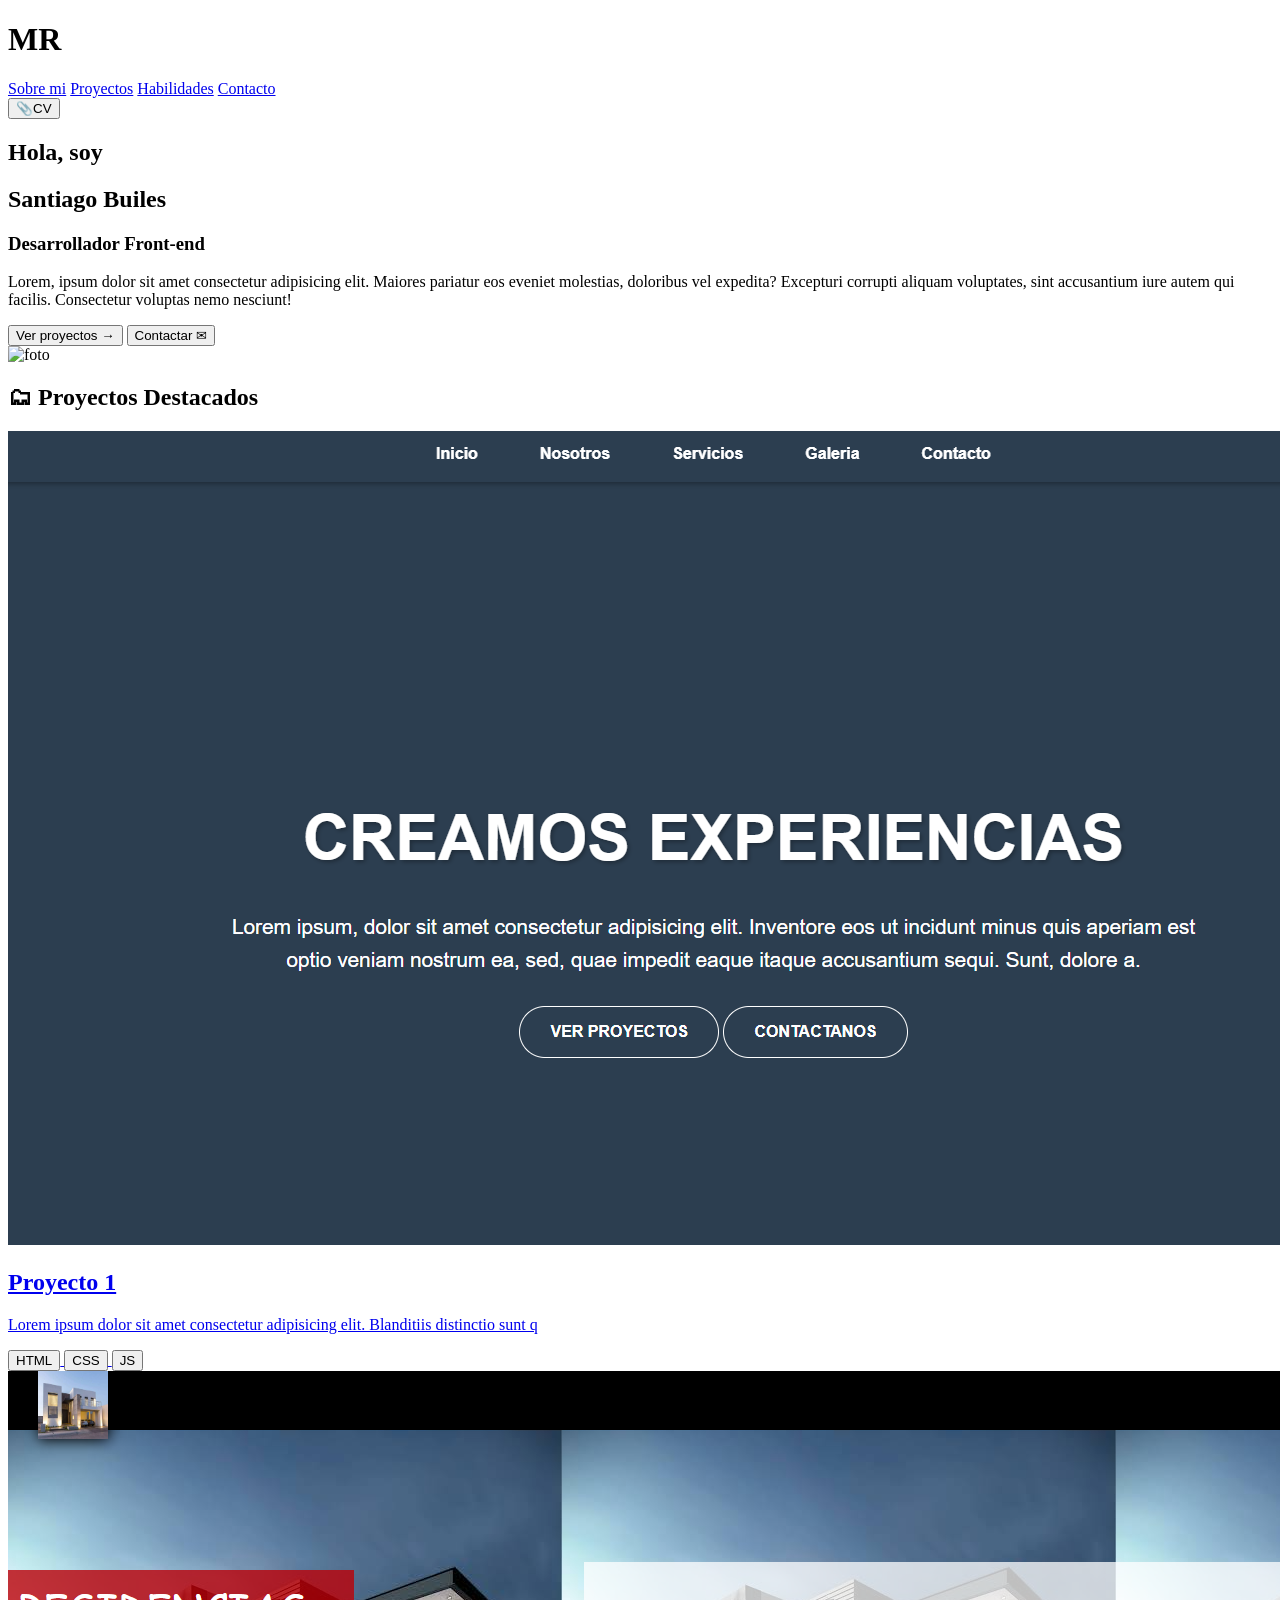
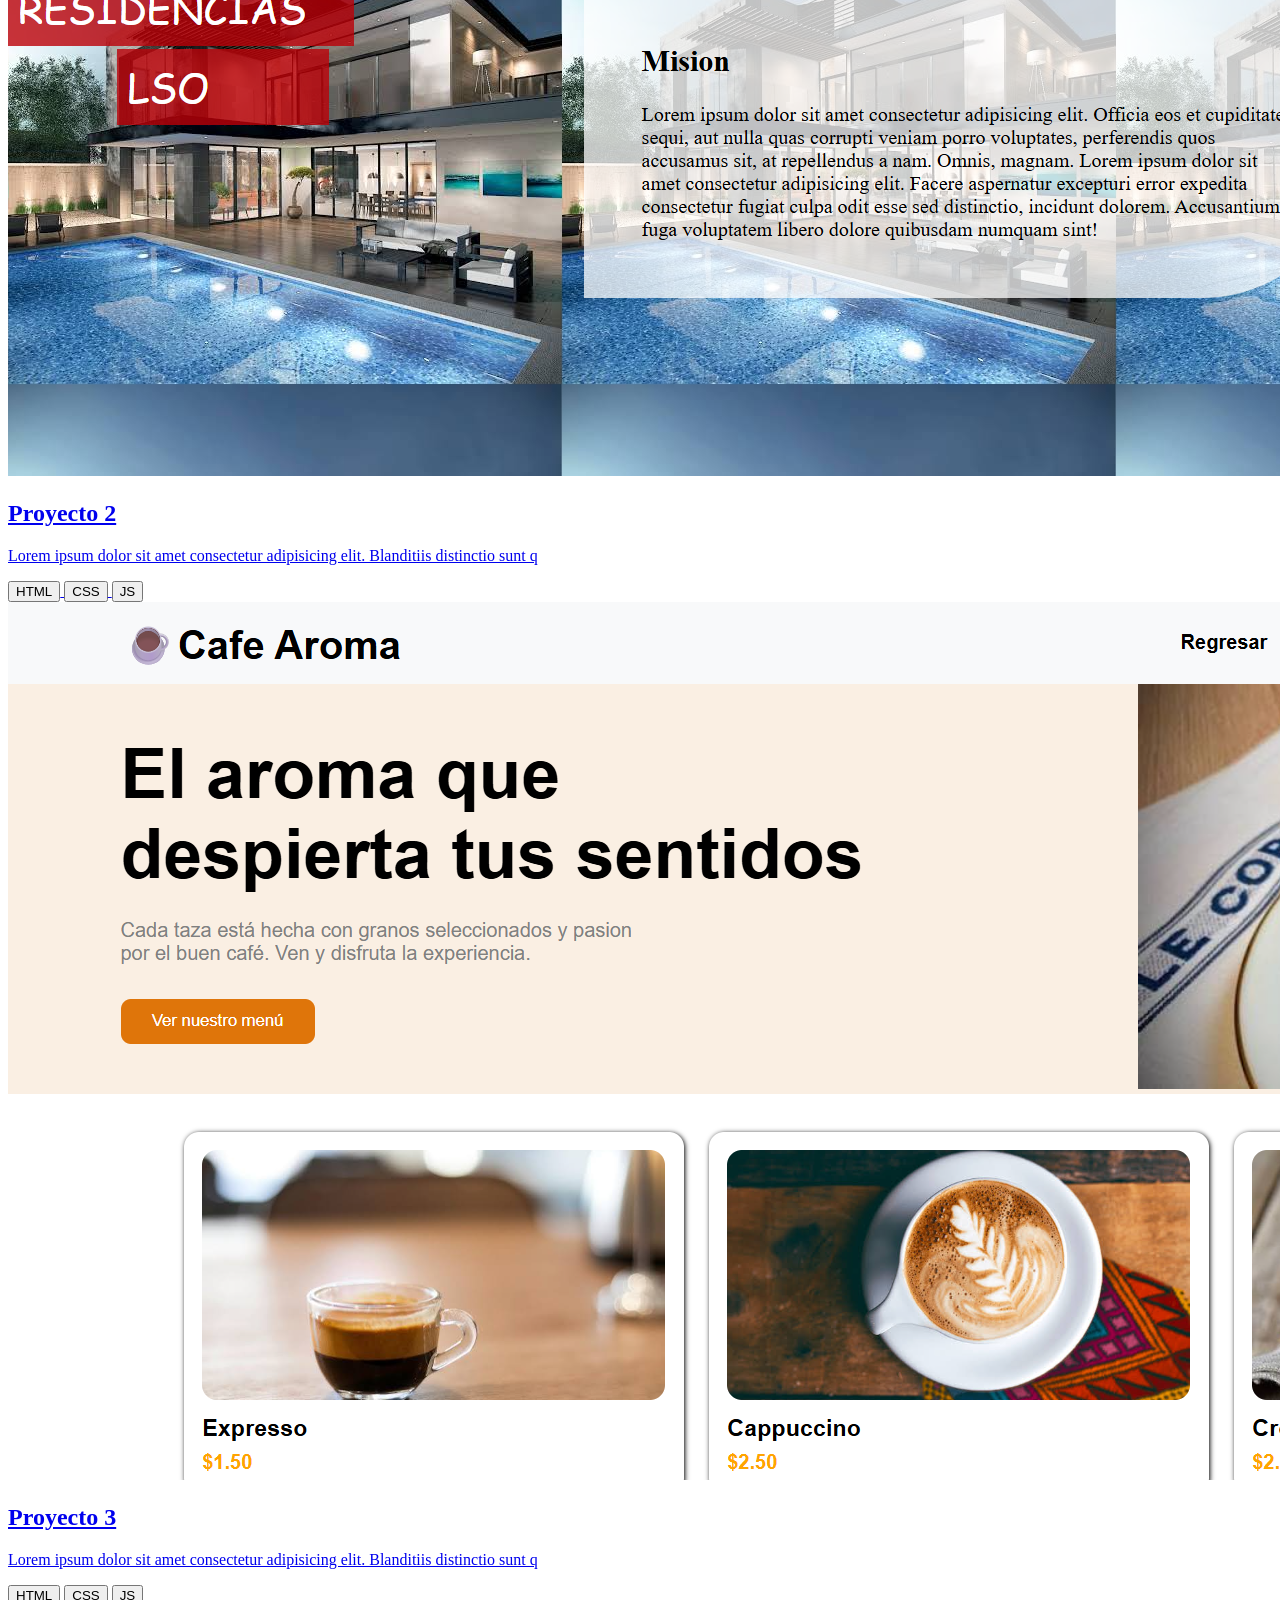
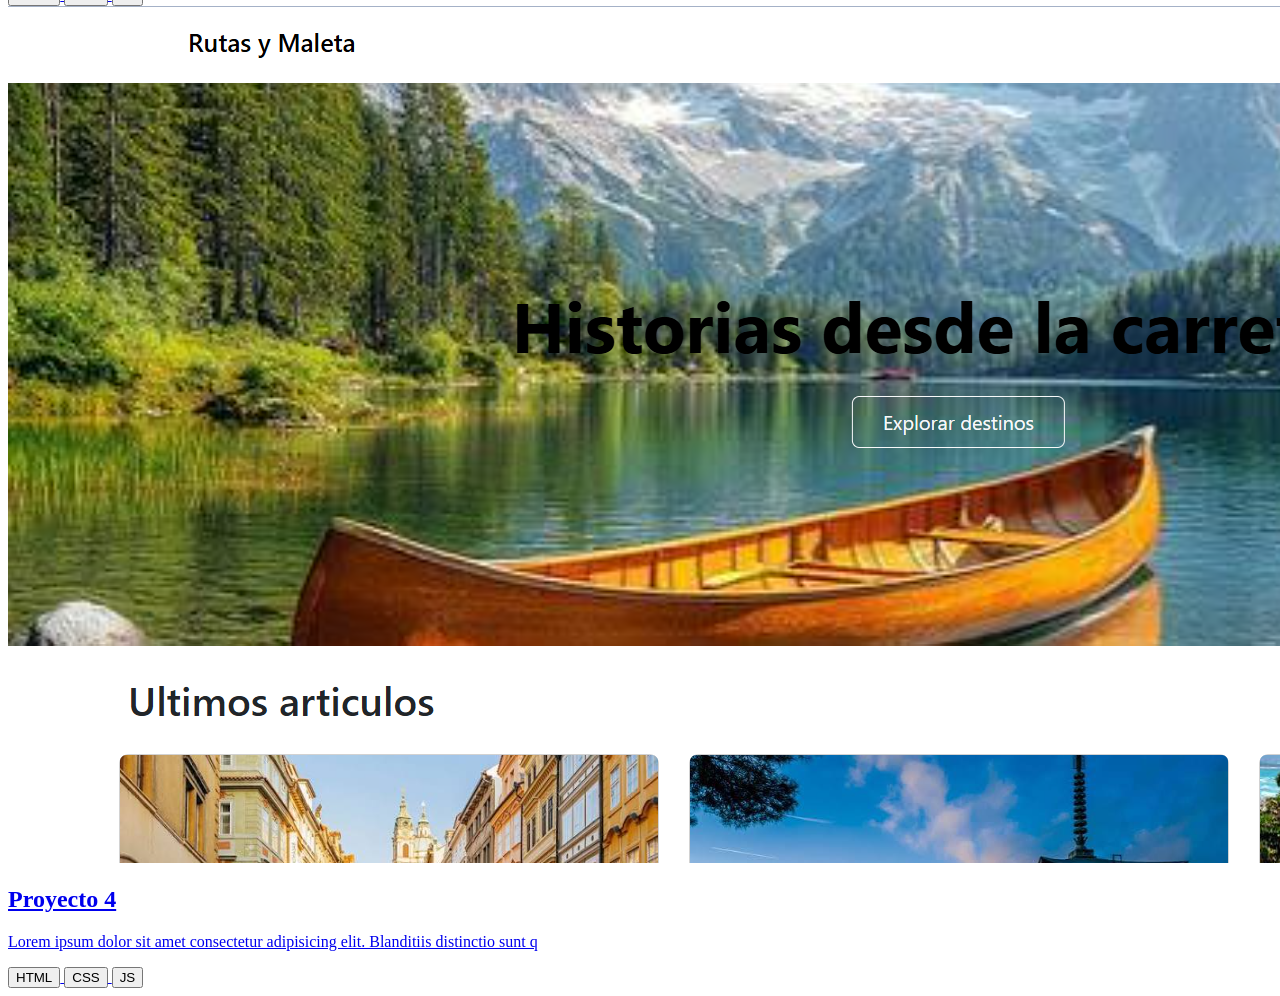
==== index.html @ 298c89ac "proyecto-final" ====
<!doctype html>
<html>
  <head>
    <meta charset="UTF-8" />
    <meta name="viewport" content="width=device-width, initial-scale=1.0" />
    <script src="https://cdn.jsdelivr.net/npm/@tailwindcss/browser@4"></script>
  </head>
  <body class="bg-slate-950">
    <header class="cabeza bg-slate-900 flex flex-col md:flex-row p-5 justify-between items-center">
        <h1 class="text-3xl font-bold text-indigo-400 ml-0 md:ml-6">MR</h1>
        <div class="px-2 md:px-8 p-2 flex flex-col md:flex-row gap-4 md:gap-10 text-white items-center">
            <a href="#">Sobre mi</a>
            <a href="#">Proyectos</a>
            <a href="#">Habilidades</a>
            <a href="#">Contacto</a>
        </div>
        <button class="bg-purple-700 c-p text-white cursor-pointer py-2 pr-6 pl-5 mr-0 md:mr-6 rounded-md cursor-pointer transition delay-150 duration-300 ease-in-out hover:-translate-y-1 hover:scale-110 hover:bg-purple-600">📎CV</button>
    </header>

    <main class="flex flex-col md:flex-row p-5 justify-between ml-0 md:ml-50 mt-8 md:mt-12">
        <div class="pl-5 md:pl-0">
            <h2 class="pt-5 text-5xl md:text-8xl text-white">Hola, soy</h2>
            <h2 class="pt-5 text-indigo-700 text-5xl md:text-8xl">Santiago Builes</h2>
            <h3 class="mt-5 text-2xl md:text-4xl text-gray-400">Desarrollador Front-end</h3>
            <p class="mt-5 text-gray-400 max-w-[600px]">Lorem, ipsum dolor sit amet consectetur adipisicing elit. Maiores pariatur eos eveniet molestias, doloribus vel expedita? Excepturi corrupti aliquam voluptates, sint accusantium iure autem qui facilis. Consectetur voluptas nemo nesciunt!</p>
            <button class="bg-purple-700 c-p text-white cursor-pointer p-1 px-5 mr-6 rounded-md mt-5 cursor-pointer transition delay-150 duration-300 ease-in-out hover:-translate-y-1 hover:scale-110 hover:bg-purple-600" >Ver proyectos &rarr;</button>
            <button class="bg-purple-700 c-p text-white cursor-pointer p-1 px-5 mr-6 rounded-md mt-5 cursor-pointer transition delay-150 duration-300 ease-in-out hover:-translate-y-1 hover:scale-110 hover:bg-purple-600" >Contactar ✉</button>
        </div>
        <div class="mr-0 md:mr-60 mt-8 md:mt-1">
            <img src="https://encrypted-tbn0.gstatic.com/images?q=tbn:ANd9GcRfjtGvdcDXhvvVWgjNWR7G-bfWseWvP9y0RN5_wyg1rg&s=10" alt="foto" class="rounded-full">
        </div>
    </main>

    <section class=" text-white ml-4">
        
        <h2 class="font-bold text-white ml-4 md:ml-50 mt-12 mb-10 text-3xl">🗂 Proyectos Destacados</h2>
        <div class="flex flex-col md:flex-row gap-10 justify-content-center pb-10 ml-7 md:ml-51">
            <a href="p1/index.html" class="cursor-pointer delay-150 duration-300 ease-in-out hover:-translate-y-1 hover:scale-105 hover:brightness-110">
                <div class="w-85 bg-slate-900 shadow-xl/60 shadow-slate-500/50 inset-shadow-sm inset-shadow-slate-500/60 p-4 rounded-md">
                    <img src="images/proyecto 1.png" alt="p1" class="rounded-md h-45">
                    <h2 class="pt-5 font-bold text-xl mb-3">Proyecto 1</h2>
                    <p class="text-gray-400 mb-3">Lorem ipsum dolor sit amet consectetur adipisicing elit. Blanditiis distinctio sunt q</p>
                    <div class="flex gap-5">
                        <button class="border border-orange-500 text-orange-500 px-2 cursor-pointer transition delay-150 duration-300 ease-in-out hover:-translate-y-1 hover:scale-110">HTML</button>
                        <button class="border border-blue-500 text-blue-500 px-2 cursor-pointer transition delay-150 duration-300 ease-in-out hover:-translate-y-1 hover:scale-110">CSS</button>
                        <button class="border border-yellow-500 text-yellow-500 px-2 cursor-pointer transition delay-150 duration-300 ease-in-out hover:-translate-y-1 hover:scale-110">JS</button>
                    </div>
                </div>
            </a>
            <a href="p2/index.html" class="transition delay-150 duration-300 ease-in-out hover:-translate-y-1 hover:scale-105 hover:brightness-110">
                <div class=" w-85 bg-slate-900 shadow-xl/60 shadow-slate-500/50 inset-shadow-sm inset-shadow-slate-500/60 p-4 rounded-md">
                    <img src="images/Proyecto 2.png" alt="p2" class="rounded-md w-100 h-45">
                    <h2 class="pt-5 font-bold text-xl mb-3">Proyecto 2</h2>
                    <p class="text-gray-400 mb-3">Lorem ipsum dolor sit amet consectetur adipisicing elit. Blanditiis distinctio sunt q</p>
                    <div class="flex gap-5">
                        <button class="border border-orange-500 text-orange-500 px-2 cursor-pointer transition delay-150 duration-300 ease-in-out hover:-translate-y-1 hover:scale-110">HTML</button>
                        <button class="border border-blue-500 text-blue-500 px-2 cursor-pointer transition delay-150 duration-300 ease-in-out hover:-translate-y-1 hover:scale-110">CSS</button>
                        <button class="border border-yellow-500 text-yellow-500 px-2 cursor-pointer transition delay-150 duration-300 ease-in-out hover:-translate-y-1 hover:scale-110">JS</button>
                    </div>
                </div>
            </a>
            <a href="p3/index.html" class="transition delay-150 duration-300 ease-in-out hover:-translate-y-1 hover:scale-105 hover:brightness-110">
                <div class="w-85 bg-slate-900 shadow-xl/60 shadow-slate-500/50 inset-shadow-sm inset-shadow-slate-500/60 p-4 rounded-md">
                    <img src="./images/proyecto 3.png" alt="p3" class="rounded-md h-45">
                    <h2 class="pt-5 font-bold text-xl mb-3">Proyecto 3</h2>
                    <p class="text-gray-400 mb-3">Lorem ipsum dolor sit amet consectetur adipisicing elit. Blanditiis distinctio sunt q</p>
                    <div class="flex gap-5">
                        <button class="border border-orange-500 text-orange-500 px-2 cursor-pointer transition delay-150 duration-300 ease-in-out hover:-translate-y-1 hover:scale-110">HTML</button>
                        <button class="border border-blue-500 text-blue-500 px-2 cursor-pointer transition delay-150 duration-300 ease-in-out hover:-translate-y-1 hover:scale-110">CSS</button>
                        <button class="border border-yellow-500 text-yellow-500 px-2 cursor-pointer transition delay-150 duration-300 ease-in-out hover:-translate-y-1 hover:scale-110">JS</button>
                    </div>
                </div>
            </a>
        </div>
        <div class="flex flex-col md:flex-row gap-10 justify-content-center pb-10 ml-8 md:ml-51">
            <a href="p4/index.html" class="transition delay-150 duration-300 ease-in-out hover:-translate-y-1 hover:scale-105 hover:brightness-110">
                <div class="w-85 bg-slate-900 shadow-xl/60 shadow-slate-500/50 inset-shadow-sm inset-shadow-slate-500/60 p-4 rounded-md">
                    <img src="./images/proyecto 4.png" alt="p3" class="rounded-md h-45">
                    <h2 class="pt-5 font-bold text-xl mb-3">Proyecto 4</h2>
                    <p class="text-gray-400 mb-3">Lorem ipsum dolor sit amet consectetur adipisicing elit. Blanditiis distinctio sunt q</p>
                    <div class="flex gap-5">
                        <button class="border border-orange-500 text-orange-500 px-2 cursor-pointer transition delay-150 duration-300 ease-in-out hover:-translate-y-1 hover:scale-110">HTML</button>
                        <button class="border border-blue-500 text-blue-500 px-2 cursor-pointer transition delay-150 duration-300 ease-in-out hover:-translate-y-1 hover:scale-110">CSS</button>
                        <button class="border border-yellow-500 text-yellow-500 px-2 cursor-pointer transition delay-150 duration-300 ease-in-out hover:-translate-y-1 hover:scale-110">JS</button>
                    </div>
                </div>
            </a>
        </div>
    </section>
        
  </body>
</html>
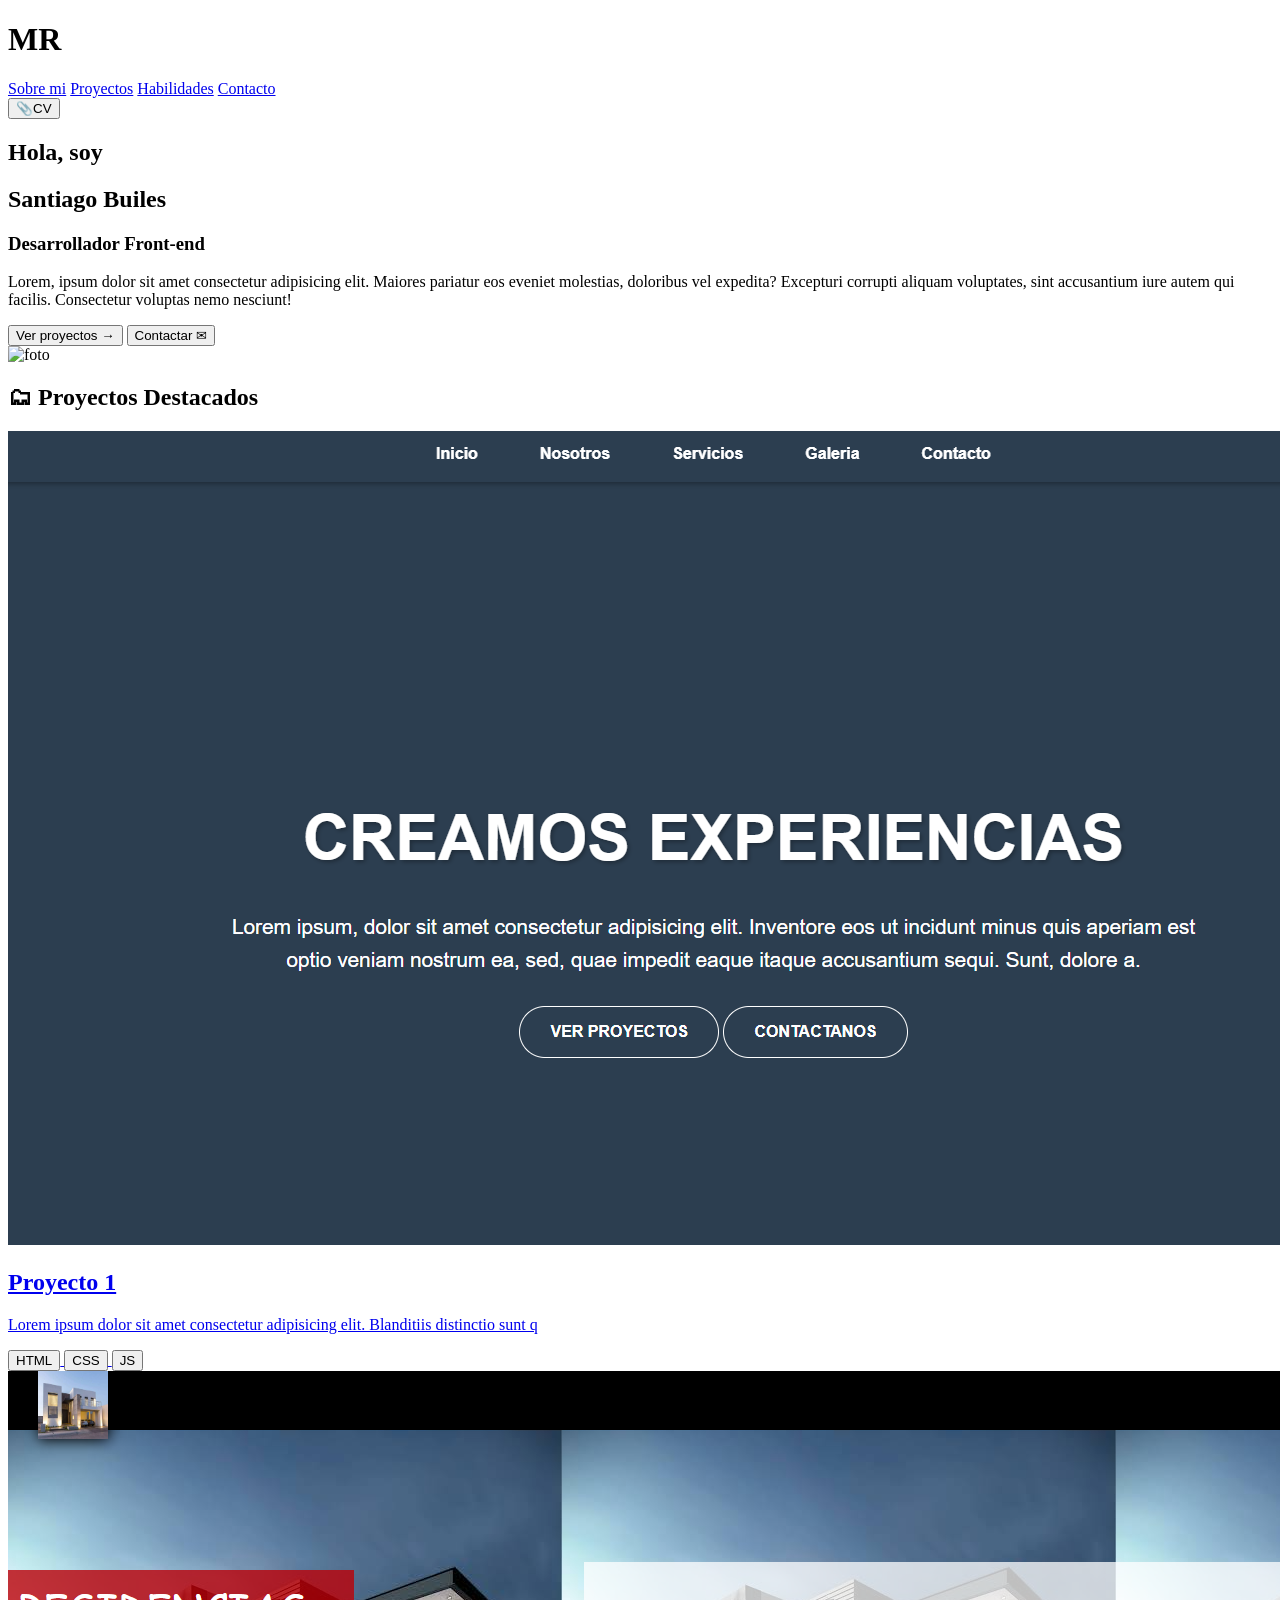
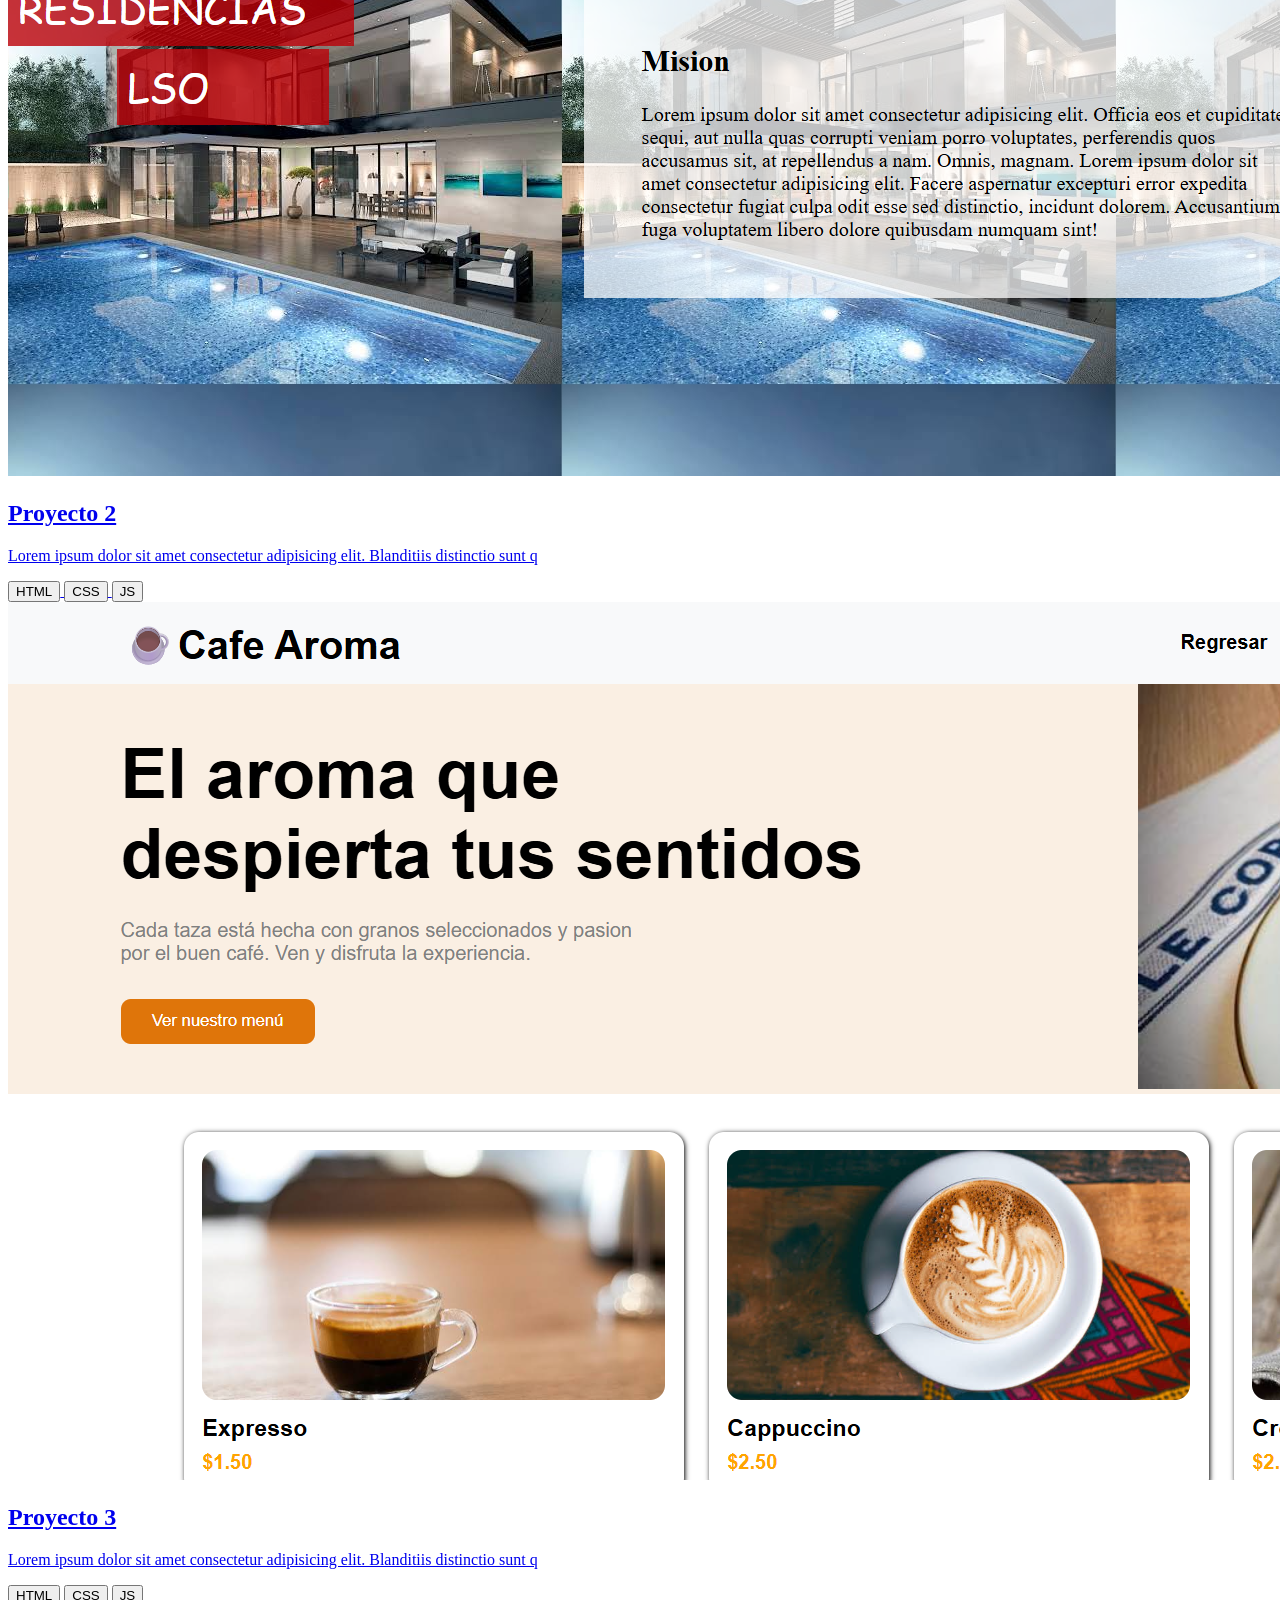
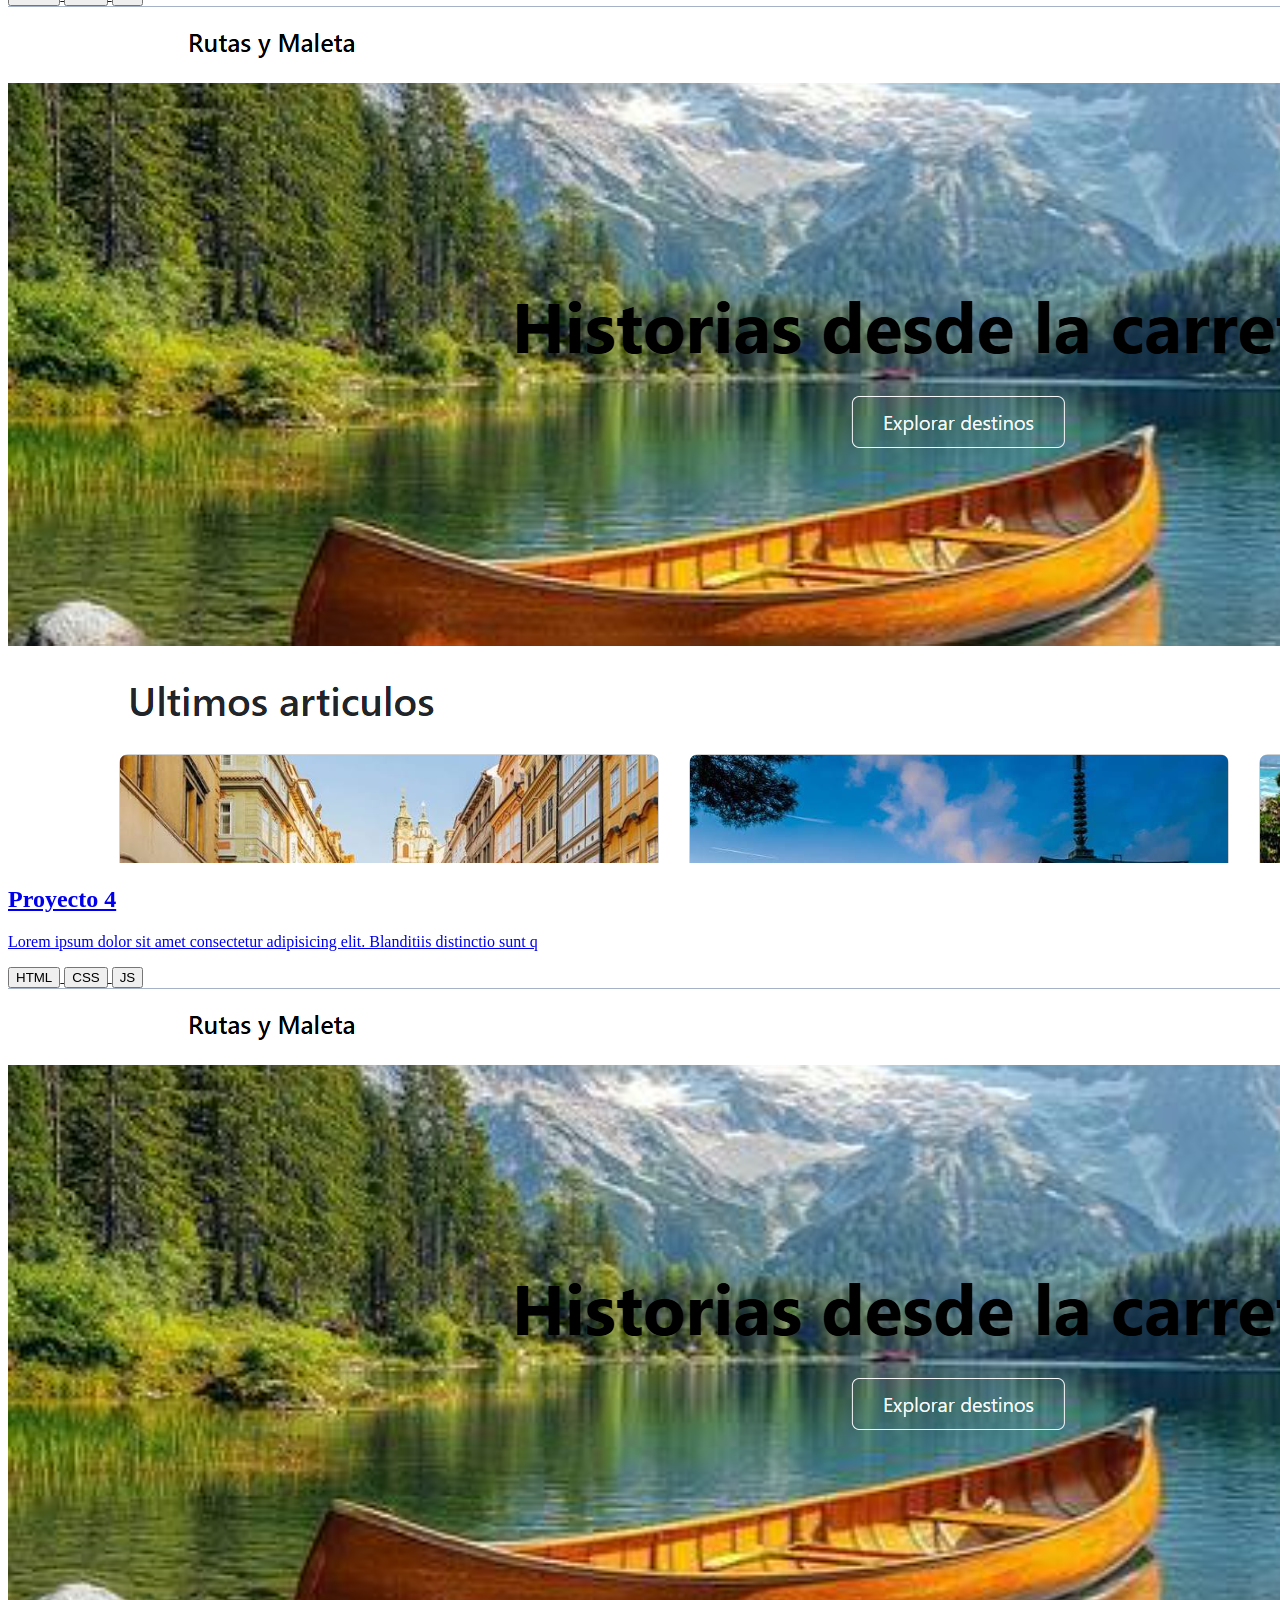
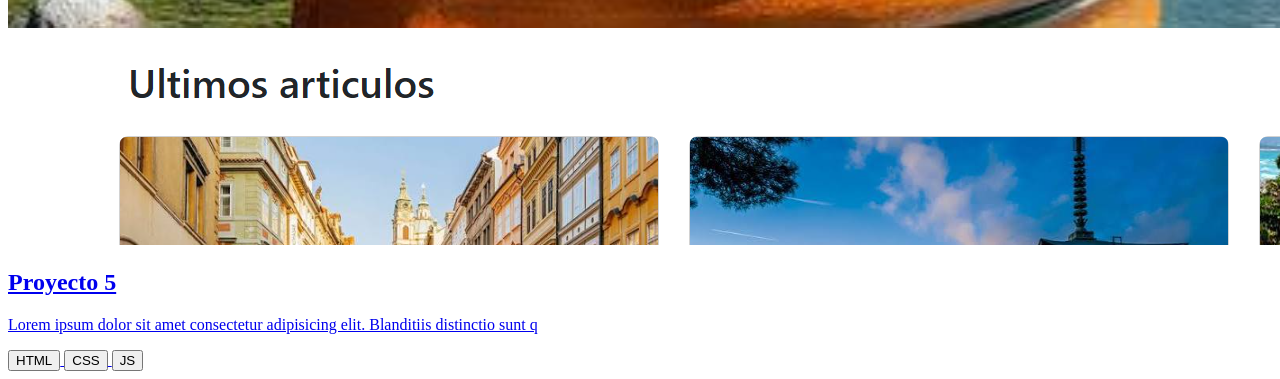
==== commit f275e415: "proyecto-final" ====
--- a/index.html
+++ b/index.html
@@ -31,12 +31,12 @@
         </div>
     </main>
 
-    <section class=" text-white ml-4">
+    <section class=" text-white ml-4 md:">
         
-        <h2 class="font-bold text-white ml-4 md:ml-50 mt-12 mb-10 text-3xl">🗂 Proyectos Destacados</h2>
-        <div class="flex flex-col md:flex-row gap-10 justify-content-center pb-10 ml-7 md:ml-51">
+        <h2 class="font-bold text-white ml-0 pr-5 md:pr-0 md:ml-50 mt-12 text-center md:text-start mb-10 text-2xl md:text-3xl">🗂 Proyectos Destacados</h2>
+        <div class="flex flex-col md:flex-row gap-10 justify-content-center pb-10 md:ml-50 items-center pr-3">
             <a href="p1/index.html" class="cursor-pointer delay-150 duration-300 ease-in-out hover:-translate-y-1 hover:scale-105 hover:brightness-110">
-                <div class="w-85 bg-slate-900 shadow-xl/60 shadow-slate-500/50 inset-shadow-sm inset-shadow-slate-500/60 p-4 rounded-md">
+                <div class="w-80 md:w-85 bg-slate-900 shadow-xl/60 shadow-slate-500/50 inset-shadow-sm inset-shadow-slate-500/60 p-4 rounded-md">
                     <img src="images/proyecto 1.png" alt="p1" class="rounded-md h-45">
                     <h2 class="pt-5 font-bold text-xl mb-3">Proyecto 1</h2>
                     <p class="text-gray-400 mb-3">Lorem ipsum dolor sit amet consectetur adipisicing elit. Blanditiis distinctio sunt q</p>
@@ -48,7 +48,7 @@
                 </div>
             </a>
             <a href="p2/index.html" class="transition delay-150 duration-300 ease-in-out hover:-translate-y-1 hover:scale-105 hover:brightness-110">
-                <div class=" w-85 bg-slate-900 shadow-xl/60 shadow-slate-500/50 inset-shadow-sm inset-shadow-slate-500/60 p-4 rounded-md">
+                <div class="w-80 md:w-85 bg-slate-900 shadow-xl/60 shadow-slate-500/50 inset-shadow-sm inset-shadow-slate-500/60 p-4 rounded-md">
                     <img src="images/Proyecto 2.png" alt="p2" class="rounded-md w-100 h-45">
                     <h2 class="pt-5 font-bold text-xl mb-3">Proyecto 2</h2>
                     <p class="text-gray-400 mb-3">Lorem ipsum dolor sit amet consectetur adipisicing elit. Blanditiis distinctio sunt q</p>
@@ -60,7 +60,7 @@
                 </div>
             </a>
             <a href="p3/index.html" class="transition delay-150 duration-300 ease-in-out hover:-translate-y-1 hover:scale-105 hover:brightness-110">
-                <div class="w-85 bg-slate-900 shadow-xl/60 shadow-slate-500/50 inset-shadow-sm inset-shadow-slate-500/60 p-4 rounded-md">
+                <div class="w-80 md:w-85 bg-slate-900 shadow-xl/60 shadow-slate-500/50 inset-shadow-sm inset-shadow-slate-500/60 p-4 rounded-md">
                     <img src="./images/proyecto 3.png" alt="p3" class="rounded-md h-45">
                     <h2 class="pt-5 font-bold text-xl mb-3">Proyecto 3</h2>
                     <p class="text-gray-400 mb-3">Lorem ipsum dolor sit amet consectetur adipisicing elit. Blanditiis distinctio sunt q</p>
@@ -72,11 +72,23 @@
                 </div>
             </a>
         </div>
-        <div class="flex flex-col md:flex-row gap-10 justify-content-center pb-10 ml-8 md:ml-51">
+        <div class="flex flex-col md:flex-row gap-10 justify-content-center pb-10 md:ml-50 items-center pr-3">
             <a href="p4/index.html" class="transition delay-150 duration-300 ease-in-out hover:-translate-y-1 hover:scale-105 hover:brightness-110">
-                <div class="w-85 bg-slate-900 shadow-xl/60 shadow-slate-500/50 inset-shadow-sm inset-shadow-slate-500/60 p-4 rounded-md">
+                <div class="w-80 md:w-85 bg-slate-900 shadow-xl/60 shadow-slate-500/50 inset-shadow-sm inset-shadow-slate-500/60 p-4 rounded-md">
                     <img src="./images/proyecto 4.png" alt="p3" class="rounded-md h-45">
                     <h2 class="pt-5 font-bold text-xl mb-3">Proyecto 4</h2>
+                    <p class="text-gray-400 mb-3">Lorem ipsum dolor sit amet consectetur adipisicing elit. Blanditiis distinctio sunt q</p>
+                    <div class="flex gap-5">
+                        <button class="border border-orange-500 text-orange-500 px-2 cursor-pointer transition delay-150 duration-300 ease-in-out hover:-translate-y-1 hover:scale-110">HTML</button>
+                        <button class="border border-blue-500 text-blue-500 px-2 cursor-pointer transition delay-150 duration-300 ease-in-out hover:-translate-y-1 hover:scale-110">CSS</button>
+                        <button class="border border-yellow-500 text-yellow-500 px-2 cursor-pointer transition delay-150 duration-300 ease-in-out hover:-translate-y-1 hover:scale-110">JS</button>
+                    </div>
+                </div>
+            </a>
+            <a href="p5/index.html" class="transition delay-150 duration-300 ease-in-out hover:-translate-y-1 hover:scale-105 hover:brightness-110">
+                <div class="w-80 md:w-85 bg-slate-900 shadow-xl/60 shadow-slate-500/50 inset-shadow-sm inset-shadow-slate-500/60 p-4 rounded-md">
+                    <img src="./images/proyecto 4.png" alt="p3" class="rounded-md h-45">
+                    <h2 class="pt-5 font-bold text-xl mb-3">Proyecto 5</h2>
                     <p class="text-gray-400 mb-3">Lorem ipsum dolor sit amet consectetur adipisicing elit. Blanditiis distinctio sunt q</p>
                     <div class="flex gap-5">
                         <button class="border border-orange-500 text-orange-500 px-2 cursor-pointer transition delay-150 duration-300 ease-in-out hover:-translate-y-1 hover:scale-110">HTML</button>
